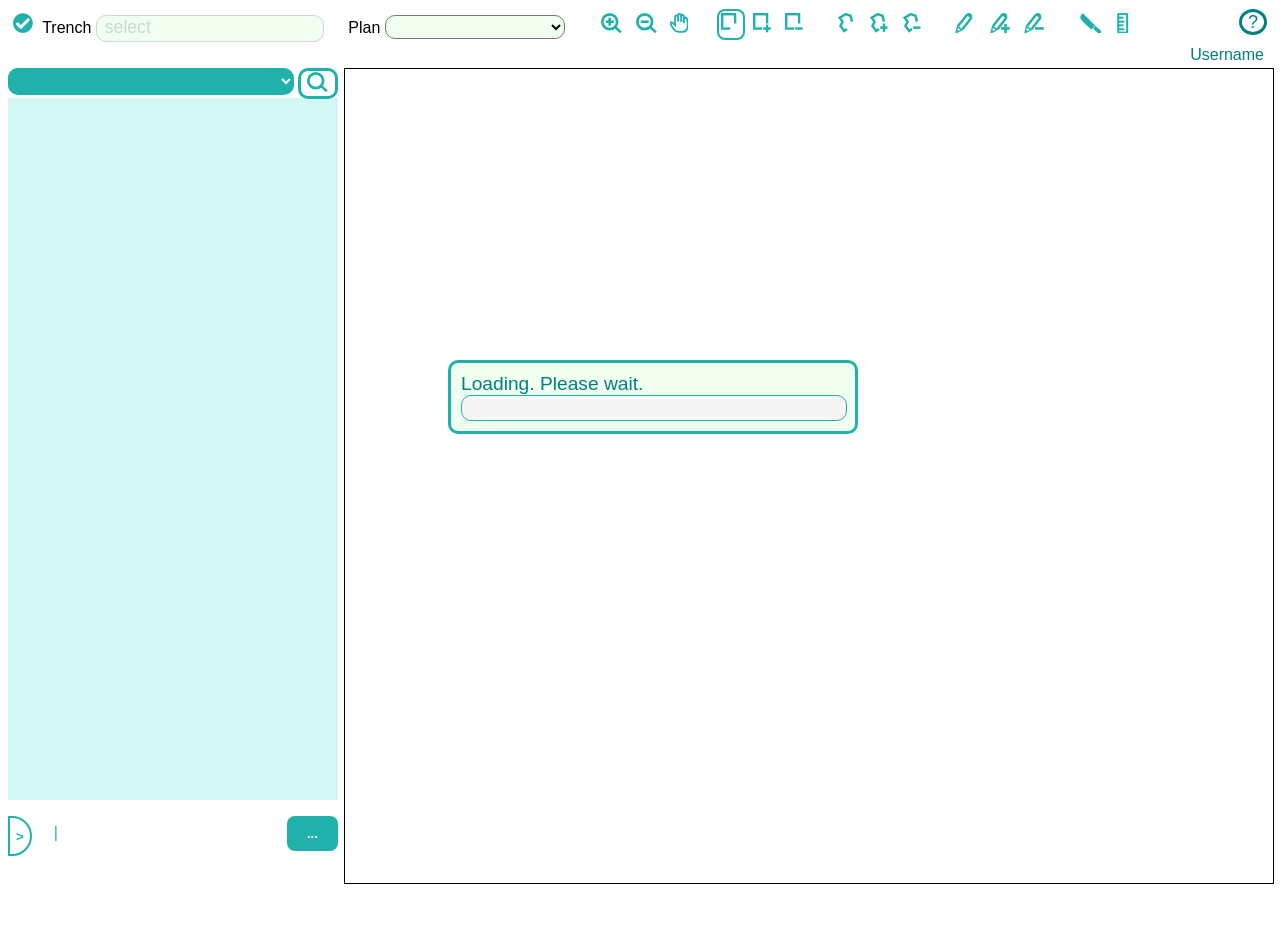
==== app_main.html @ a1c174cc "Add files via upload" ====
<!DOCTYPE html>
<html>
<head>
    <meta charset="utf-8">
    <title>WebDig</title>
	
	<link rel="icon" href="images/system/favicon11.png">
	<link rel="stylesheet" href="style1.css">

	<!-- jquery library for displaying floating window. API: https://api.jqueryui.com/dialog/ -->
	<link rel="stylesheet" href="libs/jquery/jquery-ui.css">
	<link rel="stylesheet" href="libs/jquery/style.css">
	<script src="libs/jquery/jquery-3.6.0.js"></script>
	<script src="libs/jquery/jquery-ui.js"></script>
	
	<!-- pako library for (de)compressing strings -->
	<script type="text/javascript" src="libs/compression/pako.js"></script> 	
	
	<!-- plotly library for plots -->
	<script type="text/javascript" src="libs/plotly/plotly-2.16.1.min.js"></script>    <!-- <script type="text/javascript" src="https://cdn.plot.ly/plotly-2.16.1.min.js"></script> or use local library <script type="text/javascript" src="libs/plotly/plotly-2.16.1.min.js"></script> -->

	<!-- Library for multiselect dropdown: https://github.com/admirhodzic/multiselect-dropdown -->
	<script src="libs/multiselect-dropdown/multiselect-dropdown.js"></script>
		
	<!-- WebDig source code -->
	<script type="text/javascript" src="utils.js"> </script>
	<script type="text/javascript" src="geometry.js"> </script>
	<script type="text/javascript" src="ReferenceLinks.js"> </script>
	<script type="text/javascript" src="history.js"> </script>
	<script type="text/javascript" src="data.js"> </script>
	<script type="text/javascript" src="cross_section.js" > </script>
	<script type="text/javascript" src="map.js"> </script>
	<script type="text/javascript" src="dialogs.js"> </script>
	<script type="text/javascript" src="app.js" > </script>
	
	<script>
		$( function() {
			$( "#sortable" ).sortable();
		} );
	</script>
</head>


<body>

<div id="MainProgressBarWindow">
			<label id="MainProgressBar_msg">Loading. Please wait.</label>
			<div id="MainProgressBar_bg"> <div id="MainProgressBar"> </div> </div>
		</div>
		
	<div id='masterContainer'>
		
	
		<div id="appHeader">
			<img id="new_data_button_img" onclick="new_data_button_clicked();" src="images/system/new_data_tick.png" title="Click on me to check if there is new data. I also check by myself periodically and become red when there is new data.">
			<label for="AvailableTrenchesCombo" id="Label_Trench">Trench</label> 
			<select multiple name="AvailableTrenchesCombo" id="AvailableTrenchesCombo" class="multiselect_dropdown" multiselect-search="true" multiselect-select-all="true" multiselect-max-items="1">
			</select>
		
			<label for="AvailablePlansCombo" id="Label_Plan">Plan</label>
			<select id="AvailablePlansCombo">
			</select>
			<button id="zoom_in_button"      class="canvasBtn" onclick="map.activate_ZoomIn();" title="Zoom In">    
				<svg  width="22px" height="20px">
				<circle style="fill:none;fill-rule:evenodd;stroke:#20b2aa;stroke-width:2.67808;stroke-miterlimit:4;stroke-dasharray:none" cx="8.7312508" cy="8.7312498" r="7.3922081" />
				<path style="fill:none;stroke:#20b2aa;stroke-width:2.64583;stroke-linecap:butt;stroke-linejoin:miter;stroke-miterlimit:4;stroke-dasharray:none;stroke-opacity:1" d="m 14.108177,14.095127 5.008545,4.534163 0.764443,0.692042" inkscape:path-effect="#path-effect2796" inkscape:original-d="m 14.108177,14.095127 5.008545,4.534163 0.764443,0.692042" sodipodi:nodetypes="ccc" />
				<path style="fill:none;stroke:#20b2aa;stroke-width:2.64852;stroke-linecap:butt;stroke-linejoin:miter;stroke-miterlimit:4;stroke-dasharray:none;stroke-opacity:1" d="M 4.7625,8.7312483 H 12.7" />
				<path style="fill:none;stroke:#20b2aa;stroke-width:2.64642;stroke-linecap:butt;stroke-linejoin:miter;stroke-miterlimit:4;stroke-dasharray:none;stroke-opacity:1" d="m 8.7315406,4.7646371 0.012812,7.9328209" />
				</svg>
			</button>
			<button id="zoom_out_button"     class="canvasBtn" onclick="map.activate_ZoomOut();" title="Zoom Out">
				<svg  width="22px" height="20px">
				<circle style="fill:none;fill-rule:evenodd;stroke:#20b2aa;stroke-width:2.67808;stroke-miterlimit:4;stroke-dasharray:none" cx="8.7312508" cy="8.7312498" r="7.3922081"/>
				<path style="fill:none;stroke:#20b2aa;stroke-width:2.64583;stroke-linecap:butt;stroke-linejoin:miter;stroke-miterlimit:4;stroke-dasharray:none;stroke-opacity:1" d="m 14.108177,14.095127 5.008545,4.534163 0.764443,0.692042" inkscape:path-effect="#path-effect2796" inkscape:original-d="m 14.108177,14.095127 5.008545,4.534163 0.764443,0.692042" sodipodi:nodetypes="ccc" />
				<path style="fill:none;stroke:#20b2aa;stroke-width:2.64852;stroke-linecap:butt;stroke-linejoin:miter;stroke-miterlimit:4;stroke-dasharray:none;stroke-opacity:1" d="M 4.7625,8.7312483 H 12.7" />
				</svg>
			</button>
			<button id="drag_button"         class="canvasBtn" onclick="map.activate_Drag();" title="Drag and Move. Double Click to reset map view.">
				<svg  width="18px" height="20px">
					<path style="fill:none;stroke:#20b2aa;stroke-width:1.8;stroke-linecap:butt;stroke-linejoin:miter;stroke-miterlimit:4;stroke-dasharray:none;stroke-opacity:1" d="m 10.558138,18.864352 c 0,0 5.126105,0.551886 6.572989,-2.966393 1.446887,-3.518278 -0.08268,-10.0719355 -0.08268,-10.0719355 0,0 -2.212641,-3.2074334 -2.687071,0 -0.353805,2.3919184 -0.537417,4.3806025 -0.537417,4.3806025 l 0.04134,-7.2435158 c 0,0 -1.694922,-2.65595549 -2.480373,-0.034493 -0.457379,1.5265174 -0.124022,6.139741 -0.124022,6.139741 l -0.248028,-7.415979 c 0,0 -2.1909955,-2.17305478 -2.7284104,-0.172465 -0.5374185,2.00059 -0.041345,7.1745292 -0.041345,7.1745292 L 7.747047,3.1700679 c 0,0 -1.8189409,-1.6556607 -2.4803742,0.034493 C 4.6052397,4.8947144 5.1013145,12.172723 5.1013145,12.172723 L 2.2075449,9.4477811 c 0,0 -1.69492241,-0.9313091 -1.57090361,1.1037739 0.12401881,2.035083 4.71271071,7.278009 4.71271071,7.278009 0,0 2.6457322,1.448703 5.208786,1.034788 z" sodipodi:nodetypes="cscsccsccsccsccscc" />
				</svg>
			</button>
			<button id="select_button"       class="canvasBtn" onclick="map.activate_Select();" title="Select (rectangular) or Click on an item on the map to learn more about it.">
				<svg width="20px" height="20px">
					<path style="fill:none;stroke:#20b2aa;stroke-width:2.425;stroke-linecap:butt;stroke-linejoin:miter;stroke-miterlimit:4;stroke-dasharray:none;stroke-opacity:1" d="M 1.2179515,0.68884771 V 14.701778"  />
					<path style="fill:none;stroke:#20b2aa;stroke-width:2.425;stroke-linecap:butt;stroke-linejoin:miter;stroke-miterlimit:4;stroke-dasharray:none;stroke-opacity:1" d="M 0,1.2125 H 14.936046" />
					<path style="fill:none;stroke:#20b2aa;stroke-width:2.37528;stroke-linecap:butt;stroke-linejoin:miter;stroke-miterlimit:4;stroke-dasharray:none;stroke-opacity:1" d="M 14.0795,0 V 10.500962" />
					<path style="fill:none;stroke:#20b2aa;stroke-width:2.425;stroke-linecap:butt;stroke-linejoin:miter;stroke-miterlimit:4;stroke-dasharray:none;stroke-opacity:1" d="M -3.6666667e-8,15.550591 H 9.1607749" />
				</svg>
			</button>
			<button id="selectplus_button"   class="canvasBtn" onclick="map.activate_SelectPlus();" title="Add to selection (rectangular). Shortcut:+">
				<svg width="20px" height="20px">
					<path style="fill:none;stroke:#20b2aa;stroke-width:2.425;stroke-linecap:butt;stroke-linejoin:miter;stroke-miterlimit:4;stroke-dasharray:none;stroke-opacity:1" d="M 1.2179515,0.68884771 V 14.701778" />
					<path style="fill:none;stroke:#20b2aa;stroke-width:2.425;stroke-linecap:butt;stroke-linejoin:miter;stroke-miterlimit:4;stroke-dasharray:none;stroke-opacity:1" d="M 0,1.2125 H 14.936046" />
					<path style="fill:none;stroke:#20b2aa;stroke-width:2.37528;stroke-linecap:butt;stroke-linejoin:miter;stroke-miterlimit:4;stroke-dasharray:none;stroke-opacity:1" d="M 14.0795,0 V 10.500962" />
					<path style="fill:none;stroke:#20b2aa;stroke-width:2.425;stroke-linecap:butt;stroke-linejoin:miter;stroke-miterlimit:4;stroke-dasharray:none;stroke-opacity:1" d="M -3.6666667e-8,15.550591 H 9.1607749" />
					<path style="fill:none;stroke:#20b2aa;stroke-width:2.425;stroke-linecap:butt;stroke-linejoin:miter;stroke-miterlimit:4;stroke-dasharray:none;stroke-opacity:1" d="m 14.079513,11.504032 v 7.784961" />
					<path style="fill:none;stroke:#20b2aa;stroke-width:2.425;stroke-linecap:butt;stroke-linejoin:miter;stroke-miterlimit:4;stroke-dasharray:none;stroke-opacity:1" d="m 10.227076,15.550591 h 7.526827"/>
				</svg>
			</button>
			<button id="selectminus_button"  class="canvasBtn" onclick="map.activate_SelectMinus();" title="Remove from selection (rectangular). Shortcut:-">  
				<svg width="20px" height="20px">
					<path style="fill:none;stroke:#20b2aa;stroke-width:2.425;stroke-linecap:butt;stroke-linejoin:miter;stroke-miterlimit:4;stroke-dasharray:none;stroke-opacity:1" d="M 1.2179515,0.68884771 V 14.701778"/>
					<path style="fill:none;stroke:#20b2aa;stroke-width:2.425;stroke-linecap:butt;stroke-linejoin:miter;stroke-miterlimit:4;stroke-dasharray:none;stroke-opacity:1" d="M 0,1.2125 H 14.936046"/>
					<path style="fill:none;stroke:#20b2aa;stroke-width:2.37528;stroke-linecap:butt;stroke-linejoin:miter;stroke-miterlimit:4;stroke-dasharray:none;stroke-opacity:1" d="M 14.0795,0 V 10.500962"/>
					<path style="fill:none;stroke:#20b2aa;stroke-width:2.425;stroke-linecap:butt;stroke-linejoin:miter;stroke-miterlimit:4;stroke-dasharray:none;stroke-opacity:1" d="M -3.6666667e-8,15.550591 H 9.1607749"/>
					<path style="fill:none;stroke:#20b2aa;stroke-width:2.425;stroke-linecap:butt;stroke-linejoin:miter;stroke-miterlimit:4;stroke-dasharray:none;stroke-opacity:1" d="m 10.227076,15.550591 h 7.526827"/>
				</svg>
			</button>
			<button id="polygon_button"      class="canvasBtn" onclick="map.activate_Polygon();" title="Select (polygon)">
				<svg width="20px" height="20px">
					<path style="fill:none;stroke:#20b2aa;stroke-width:2.464;stroke-linecap:butt;stroke-linejoin:miter;stroke-miterlimit:4;stroke-dasharray:none;stroke-opacity:1" d="M 14.001792,8.5886021 12.450794,2.7836039 7.7535869,1.1688491 1.6782504,4.7632735 4.5922039,8.9167427 2.4217163,12.918341 6.227493,17.920327 8.939391,15.871386" sodipodi:nodetypes="cccccccc" />
				</svg>
			</button>
			<button id="polygonplus_button"  class="canvasBtn" onclick="map.activate_PolygonPlus();" title="Add to selection (polygon). Shortcut:+">  
				<svg width="20px" height="20px">
					<path style="fill:none;stroke:#20b2aa;stroke-width:2.464;stroke-linecap:butt;stroke-linejoin:miter;stroke-miterlimit:4;stroke-dasharray:none;stroke-opacity:1" d="M 14.001792,8.5886021 12.450794,2.7836039 7.7535869,1.1688491 1.6782504,4.7632735 4.5922039,8.9167427 2.4217163,12.918341 6.227493,17.920327 8.939391,15.871386" sodipodi:nodetypes="cccccccc" />
					<path style="fill:none;stroke:#20b2aa;stroke-width:2.464;stroke-linecap:butt;stroke-linejoin:miter;stroke-miterlimit:4;stroke-dasharray:none;stroke-opacity:1" d="m 13.980251,10.515181 v 8.368991"/>
					<path style="fill:none;stroke:#20b2aa;stroke-width:2.464;stroke-linecap:butt;stroke-linejoin:miter;stroke-miterlimit:4;stroke-dasharray:none;stroke-opacity:1" d="m 10.188714,14.643882 h 7.274591"/>
				</svg>
			</button>
			<button id="polygonminus_button" class="canvasBtn" onclick="map.activate_PolygonMinus();" title="Remove from selection (polygon). Shortcut:-"> 
				<svg width="20px" height="20px">
					<path style="fill:none;stroke:#20b2aa;stroke-width:2.464;stroke-linecap:butt;stroke-linejoin:miter;stroke-miterlimit:4;stroke-dasharray:none;stroke-opacity:1" d="M 14.001792,8.5886021 12.450794,2.7836039 7.7535869,1.1688491 1.6782504,4.7632735 4.5922039,8.9167427 2.4217163,12.918341 6.227493,17.920327 8.939391,15.871386" sodipodi:nodetypes="cccccccc" />
					<path style="fill:none;stroke:#20b2aa;stroke-width:2.464;stroke-linecap:butt;stroke-linejoin:miter;stroke-miterlimit:4;stroke-dasharray:none;stroke-opacity:1" d="m 10.188714,14.643882 h 7.274591" />
				</svg>
			</button>
			
			<button id="pencil_button"       class="canvasBtn" onclick="map.activate_Pencil();" title="Select (pencil). Press up/down to change selection width">
				<svg width="22px" height="20px">
					<path style="fill:none;stroke:#20b2aa;stroke-width:2.419;stroke-linecap:butt;stroke-linejoin:miter;stroke-miterlimit:4;stroke-dasharray:none;stroke-opacity:1" d="M 12.053406,1.6600092 3.230402,12.793983" sodipodi:nodetypes="cc" />
					<path style="fill:none;stroke:#20b2aa;stroke-width:2.419;stroke-linecap:butt;stroke-linejoin:miter;stroke-miterlimit:4;stroke-dasharray:none;stroke-opacity:1" d="M 16.258731,5.0081509 7.3754898,16.150471" sodipodi:nodetypes="cc" />
					<path sodipodi:type="star" style="fill:none;stroke:#20b2aa;stroke-width:0.763099;stroke-miterlimit:4;stroke-dasharray:none" sodipodi:sides="3" sodipodi:cx="-1.5761106" sodipodi:cy="2.5421138" sodipodi:r1="1.96155" sodipodi:r2="0.980775" sodipodi:arg1="3.1415927" sodipodi:arg2="4.1887902" inkscape:flatsided="false" inkscape:rounded="0" inkscape:randomized="0" d="m -3.5376606,2.5421137 1.4711625,-0.849376 1.47116258,-0.849376 -8e-8,1.6987521 -8e-8,1.6987522 -1.47116242,-0.8493762 z" inkscape:transform-center-x="-0.45682877" transform="matrix(1.2900041,-1.6242276,1.2826244,1.0264287,2.3042743,11.478179)" inkscape:transform-center-y="-0.075322954" />
					<path sodipodi:type="star" style="fill:#20b2aa;stroke:#20b2aa;stroke-width:5.99225;stroke-miterlimit:4;stroke-dasharray:none" sodipodi:sides="3" sodipodi:cx="-1.5761106" sodipodi:cy="2.5421138" sodipodi:r1="1.96155" sodipodi:r2="0.980775" sodipodi:arg1="3.1415927" sodipodi:arg2="4.1887902" inkscape:flatsided="false" inkscape:rounded="0" inkscape:randomized="0" inkscape:transform-center-x="-0.056731394" transform="matrix(0.12056808,-0.15180571,0.13640198,0.10915659,2.2024778,17.539586)" d="m -3.5376606,2.5421137 1.4711625,-0.849376 1.47116258,-0.849376 -8e-8,1.6987521 -8e-8,1.6987522 -1.47116242,-0.8493762 z" inkscape:transform-center-y="-0.018271566" />
					<path style="fill:#20b2aa;stroke:#20b2aa;stroke-width:2.28398;stroke-linecap:butt;stroke-linejoin:miter;stroke-miterlimit:4;stroke-dasharray:none;stroke-opacity:1" d="m 11.645044,1.9039235 c 0,0 5.350332,-3.2244641 4.391838,3.6713104" />
				</svg>
			</button>
			<button id="pencilplus_button"   class="canvasBtn" onclick="map.activate_PencilPlus();" title="Add to selection (pencil). Press up/down to change selection width. Shortcut:+">
				<svg width="22px" height="20px">
					<path style="fill:none;stroke:#20b2aa;stroke-width:2.419;stroke-linecap:butt;stroke-linejoin:miter;stroke-miterlimit:4;stroke-dasharray:none;stroke-opacity:1" d="M 12.053406,1.6600092 3.230402,12.793983" sodipodi:nodetypes="cc" />
					<path style="fill:none;stroke:#20b2aa;stroke-width:2.419;stroke-linecap:butt;stroke-linejoin:miter;stroke-miterlimit:4;stroke-dasharray:none;stroke-opacity:1" d="M 16.258731,5.0081509 7.3754898,16.150471" sodipodi:nodetypes="cc" />
					<path sodipodi:type="star" style="fill:none;stroke:#20b2aa;stroke-width:0.763099;stroke-miterlimit:4;stroke-dasharray:none" sodipodi:sides="3" sodipodi:cx="-1.5761106" sodipodi:cy="2.5421138" sodipodi:r1="1.96155" sodipodi:r2="0.980775" sodipodi:arg1="3.1415927" sodipodi:arg2="4.1887902" inkscape:flatsided="false" inkscape:rounded="0" inkscape:randomized="0" d="m -3.5376606,2.5421137 1.4711625,-0.849376 1.47116258,-0.849376 -8e-8,1.6987521 -8e-8,1.6987522 -1.47116242,-0.8493762 z" inkscape:transform-center-x="-0.45682877" transform="matrix(1.2900041,-1.6242276,1.2826244,1.0264287,2.3042743,11.478179)" inkscape:transform-center-y="-0.075322954" />
					<path sodipodi:type="star" style="fill:#20b2aa;stroke:#20b2aa;stroke-width:5.99225;stroke-miterlimit:4;stroke-dasharray:none" sodipodi:sides="3" sodipodi:cx="-1.5761106" sodipodi:cy="2.5421138" sodipodi:r1="1.96155" sodipodi:r2="0.980775" sodipodi:arg1="3.1415927" sodipodi:arg2="4.1887902" inkscape:flatsided="false" inkscape:rounded="0" inkscape:randomized="0" inkscape:transform-center-x="-0.056731394" transform="matrix(0.12056808,-0.15180571,0.13640198,0.10915659,2.2024778,17.539586)" d="m -3.5376606,2.5421137 1.4711625,-0.849376 1.47116258,-0.849376 -8e-8,1.6987521 -8e-8,1.6987522 -1.47116242,-0.8493762 z" inkscape:transform-center-y="-0.018271566" />
					<path style="fill:#20b2aa;stroke:#20b2aa;stroke-width:2.28398;stroke-linecap:butt;stroke-linejoin:miter;stroke-miterlimit:4;stroke-dasharray:none;stroke-opacity:1" d="m 11.645044,1.9039235 c 0,0 5.350332,-3.2244641 4.391838,3.6713104" />
					<path style="fill:none;stroke:#20b2aa;stroke-width:2.557;stroke-linecap:butt;stroke-linejoin:miter;stroke-miterlimit:4;stroke-dasharray:none;stroke-opacity:1" d="m 15.540358,10.963211 v 9.105915" />
					<path style="fill:none;stroke:#20b2aa;stroke-width:2.557;stroke-linecap:butt;stroke-linejoin:miter;stroke-miterlimit:4;stroke-dasharray:none;stroke-opacity:1" d="m 10.996208,15.45546 h 8.718578" />
				</svg>
			</button>
			<button id="pencilminus_button"  class="canvasBtn" onclick="map.activate_PencilMinus();" title="Remove from selection (pencil). Press up/down to change selection width. Shortcut:-"> 
				<svg width="22px" height="20px">
					<path style="fill:none;stroke:#20b2aa;stroke-width:2.419;stroke-linecap:butt;stroke-linejoin:miter;stroke-miterlimit:4;stroke-dasharray:none;stroke-opacity:1" d="M 12.053406,1.6600092 3.230402,12.793983" sodipodi:nodetypes="cc" />
					<path style="fill:none;stroke:#20b2aa;stroke-width:2.419;stroke-linecap:butt;stroke-linejoin:miter;stroke-miterlimit:4;stroke-dasharray:none;stroke-opacity:1" d="M 16.258731,5.0081509 7.3754898,16.150471" sodipodi:nodetypes="cc" />
					<path sodipodi:type="star" style="fill:none;stroke:#20b2aa;stroke-width:0.763099;stroke-miterlimit:4;stroke-dasharray:none" sodipodi:sides="3" sodipodi:cx="-1.5761106" sodipodi:cy="2.5421138" sodipodi:r1="1.96155" sodipodi:r2="0.980775" sodipodi:arg1="3.1415927" sodipodi:arg2="4.1887902" inkscape:flatsided="false" inkscape:rounded="0" inkscape:randomized="0" d="m -3.5376606,2.5421137 1.4711625,-0.849376 1.47116258,-0.849376 -8e-8,1.6987521 -8e-8,1.6987522 -1.47116242,-0.8493762 z" inkscape:transform-center-x="-0.45682877" transform="matrix(1.2900041,-1.6242276,1.2826244,1.0264287,2.3042743,11.478179)" inkscape:transform-center-y="-0.075322954" />
					<path sodipodi:type="star" style="fill:#20b2aa;stroke:#20b2aa;stroke-width:5.99225;stroke-miterlimit:4;stroke-dasharray:none" sodipodi:sides="3" sodipodi:cx="-1.5761106" sodipodi:cy="2.5421138" sodipodi:r1="1.96155" sodipodi:r2="0.980775" sodipodi:arg1="3.1415927" sodipodi:arg2="4.1887902" inkscape:flatsided="false" inkscape:rounded="0" inkscape:randomized="0" inkscape:transform-center-x="-0.056731394" transform="matrix(0.12056808,-0.15180571,0.13640198,0.10915659,2.2024778,17.539586)" d="m -3.5376606,2.5421137 1.4711625,-0.849376 1.47116258,-0.849376 -8e-8,1.6987521 -8e-8,1.6987522 -1.47116242,-0.8493762 z" inkscape:transform-center-y="-0.018271566" />
					<path style="fill:#20b2aa;stroke:#20b2aa;stroke-width:2.28398;stroke-linecap:butt;stroke-linejoin:miter;stroke-miterlimit:4;stroke-dasharray:none;stroke-opacity:1" d="m 11.645044,1.9039235 c 0,0 5.350332,-3.2244641 4.391838,3.6713104"  />
					<path style="fill:none;stroke:#20b2aa;stroke-width:2.557;stroke-linecap:butt;stroke-linejoin:miter;stroke-miterlimit:4;stroke-dasharray:none;stroke-opacity:1" d="m 10.996208,15.45546 h 8.718578" />
				</svg>
			</button>
			<button id="crosssection_button"  class="canvasBtn" onclick="map.activate_CrossSection();" title="Draw a line on the map to display a Cross-Section of the selected items"> 
				<svg width="22px" height="20px">			
			        <path style="fill:none;stroke:#20b2aa;stroke-width:3.773;stroke-linecap:butt;stroke-linejoin:miter;stroke-miterlimit:4;stroke-dasharray:none;stroke-opacity:1" d="m 15.341233,14.431406 5.950528,5.147804 0.908216,0.7857" inkscape:path-effect="#path-effect2796" inkscape:original-d="m 15.341233,14.431406 5.950528,5.147804 0.908216,0.7857" sodipodi:nodetypes="ccc" />
					<path style="fill:#20b2aa;stroke:#20b2aa;stroke-width:1.043;stroke-linecap:butt;stroke-linejoin:miter;stroke-dasharray:none;stroke-opacity:1" d="M 15.671892,12.81028 3.8150837,1.0041042 c 0,0 -2.3980061,1.5654593 -2.031644,3.8158076 C 2.1498018,7.0702599 12.308023,15.843358 12.308023,15.843358 Z"/>
				</svg>
			</button>
			<button id="ruler_button"  class="canvasBtn" onclick="map.ToggleDisplayOfDistances();" title="Toggle displaying lengths of selected items on the map"> 
				<svg width="22px" height="20px">			
					<rect style="fill:#ffffff;stroke:#20b2aa;stroke-width:1.96323;stroke-dasharray:none" width="8.8887587" height="18.436768" x="5.2306204" y="1.161615" />
					<path style="fill:none;stroke:#20b2aa;stroke-width:2.002;stroke-linecap:butt;stroke-linejoin:miter;stroke-dasharray:none;stroke-opacity:1" d="M 5.4285069,4.6809976 H 10.585915" />
					<path style="fill:none;stroke:#20b2aa;stroke-width:2.002;stroke-linecap:butt;stroke-linejoin:miter;stroke-dasharray:none;stroke-opacity:1" d="M 5.4285069,8.6101624 H 11.428584" />
					<path style="fill:none;stroke:#20b2aa;stroke-width:2.002;stroke-linecap:butt;stroke-linejoin:miter;stroke-dasharray:none;stroke-opacity:1" d="M 5.4285069,12.339328 H 10.585915" />
					<path style="fill:none;stroke:#20b2aa;stroke-width:2.002;stroke-linecap:butt;stroke-linejoin:miter;stroke-dasharray:none;stroke-opacity:1" d="M 5.4285069,16.268493 H 11.428584" />
				</svg>
			</button>
			<button id="target_button"  class="canvasBtn" onclick="map.ActivateDefiningCoordinatesManually();" title="This tool allows to define the coordinates of an item manually by clicking on the map."> 
				<svg width="22px" height="20px">			
					<ellipse style="fill:none;stroke:#20b2aa;stroke-width:2;stroke-dasharray:none" cx="14.492949" cy="4.6823087e-07" rx="9.2543478" ry="9.2543468" transform="matrix(0.70783071,0.70638211,-0.70783071,0.70638211,0,0)" />
					<ellipse style="fill:#20b2aa;stroke:#20b2aa;stroke-width:0.237424;stroke-dasharray:none" cx="14.492966" cy="0.00620064" rx="1.4839221" ry="1.4839224" transform="matrix(0.70813283,0.70607925,-0.70813283,0.70607925,0,0)" />
					<path style="fill:none;stroke:#20b2aa;stroke-width:2;stroke-linecap:butt;stroke-linejoin:miter;stroke-dasharray:none;stroke-opacity:1" d="M 3.57231,3.517962 6.8869067,6.8992671" />
					<path style="fill:none;stroke:#20b2aa;stroke-width:2;stroke-linecap:butt;stroke-linejoin:miter;stroke-dasharray:none;stroke-opacity:1" d="m 13.588834,13.534486 3.314598,3.381306" />
					<path style="fill:none;stroke:#20b2aa;stroke-width:2;stroke-linecap:butt;stroke-linejoin:miter;stroke-dasharray:none;stroke-opacity:1" d="M 17.017876,3.5182942 13.613139,6.8429185" />
					<path style="fill:none;stroke:#20b2aa;stroke-width:2;stroke-linecap:butt;stroke-linejoin:miter;stroke-dasharray:none;stroke-opacity:1" d="M 7.0466169,13.489555 3.6418772,16.814179" />
				</svg>
			</button>
			
			
			<div id="help_menu">
				<!-- <button id="help_button"  onclick="toggle_user_menu();" title="Help - Tutorials">
					<svg  width="22px" height="22px">
						<text xml:space="preserve" style="font-style:normal;font-weight:normal;font-size:17.6389px;line-height:1.25;font-family:sans-serif;fill:#20b2aa;fill-opacity:1;stroke:none;stroke-width:0.264583" x="5.6254749" y="15.990811"><tspan sodipodi:role="line" style="font-style:normal;font-variant:normal;font-weight:normal;font-stretch:normal;font-size:17.6389px;font-family:'Franklin Gothic Demi';-inkscape-font-specification:'Franklin Gothic Demi';fill:#008080;fill-opacity:1;stroke-width:0.264583" x="5.6254749" y="15.990811">?</tspan></text>
						<circle style="fill:#20b2aa;fill-opacity:0;stroke:#008080;stroke-width:2.62074;stroke-dasharray:none;stroke-opacity:1" cx="10" cy="10.000002" r="8.6896324" />
					</svg>
				</button> -->
				<a href="javascript:void(0);" id="help_questionmark" class="drop_downs" onclick="toggle_help_menu();" title="Help - Tutorials"> ? </a>
				<div id="help_dropdown" class="help-dropdown-content dropdown-content">
					<a href="javascript:void(0);" onclick="Dialog.Display_HowToOverview_Dialog();">Overview</a>
					<a href="javascript:void(0);" onclick="Dialog.Display_HowToSearch_Dialog();">How to search for an item</a>
					<a href="javascript:void(0);" onclick="Dialog.Display_HowToSort_Dialog();">How to sort the items in the list</a>
					<a href="javascript:void(0);" onclick="Dialog.Display_HowToItemInfo_Dialog();">How to view and edit item information</a>
					<a href="javascript:void(0);" onclick="Dialog.Display_HowToSelect_Dialog();">How to select items</a>
					<a href="javascript:void(0);" onclick="Dialog.Display_HowToNavigateMap_Dialog();">How to zoom and move the map</a>
					<a href="javascript:void(0);" onclick="Dialog.Display_HowToCrossSections_Dialog();">How to view Cross Sections</a>
					<a href="javascript:void(0);" onclick="Dialog.Display_HowToChangePassword_Dialog();">How to change password</a>
					<a href="javascript:void(0);" onclick="Dialog.Display_Permissions_Dialog();">Permissions</a>
					<a href="javascript:void(0);" onclick="window.open('Docs/UserManual.pdf');">User Manual</a>
					<a href="javascript:void(0);" onclick="Dialog.DisplayAboutDialog();">About</a>
				</div>
			</div>


			
			<div id="user_info">
				<a href="javascript:void(0);" id="user_info_name" class="drop_downs" onclick="toggle_user_menu();"> Username </a>
				<div id="userinfo_dropdown" class="user-dropdown-content dropdown-content">
					<a id="usermenu_settings"     href="javascript:void(0);" onclick="Dialog.DisplaySettingsDialog();">Settings</a>
					<a id="usermenu_adduser"      href="javascript:void(0);" onclick="AddUser();">Add User</a>
					<a id="usermenu_userrights"   href="javascript:void(0);" onclick="Change_User_Rights();">Change User Rights</a>
					<a id="usermenu_importdata"   href="javascript:void(0);" onclick="Import_iDig_Data();">Import iDig data</a>
					<a id="usermenu_importimages" href="javascript:void(0);" onclick="Import_iDig_Images();">Import iDig images</a>
					<a id="usermenu_logout"       href="javascript:void(0);" onclick="UserLogout();">Logout</a>
				</div>
			</div>
			
		</div>
		
		<div id="ItemControls">
		
			<div id="ItemControls_LeftColumn">
				<select multiple name="itemCategoriesPanel" id="itemCategoriesPanel">
					<option class="combo_all" value="All">All</option>
				</select>			
			</div>
		
			<div id="ItemControls_RightColumn">
			
				<div id="itemsSearch" class="select-editable">
					<select id="itemCategoriesCombo" onchange="this.nextElementSibling.value=this.value">
						<option value=""></option>
						<option class="combo_all" value="All">All</option>
					</select>
					<input id="itemsSearchText" type="text" name="format" value=""/>
					
					<button id="item_search_button"  title="Click for Simple Search, Ctrl+click for Advanced Search">
						<svg  width="22px" height="20px">
						<circle style="fill:none;fill-rule:evenodd;stroke:#20b2aa;stroke-width:2.67808;stroke-miterlimit:4;stroke-dasharray:none" cx="8.7312508" cy="8.7312498" r="7.3922081" />
						<path style="fill:none;stroke:#20b2aa;stroke-width:2.64583;stroke-linecap:butt;stroke-linejoin:miter;stroke-miterlimit:4;stroke-dasharray:none;stroke-opacity:1" d="m 14.108177,14.095127 5.008545,4.534163 0.764443,0.692042" inkscape:path-effect="#path-effect2796" inkscape:original-d="m 14.108177,14.095127 5.008545,4.534163 0.764443,0.692042" sodipodi:nodetypes="ccc" />
						</svg>
					</button>

				</div>			

				<div id='itemsList'>
					<nav><ul id='itemsList_ul'>
					</ul></nav>
				</div>
					
				<div id="LowerLeftBar">
					<button id="ToggleCategoriesPanelButton" class="HalfCircleButton" title="Show/Hide Categories panel. Multiple categories can be selected with Ctrl+click in panel">&gt;</button>
					<div id="InfoBar" title="Click here to reset the Search results and deselect all items.">
						|
					</div>
					<div class="dropup">	
						<button class="dropbtn"><b>...</b></button>
						<div id="threedotsmenu-dropup-content" class="dropup-content">
						<a href="javascript:void(0);" id="dropup_advancedsearch"	onclick="Dialog.ShowAdvancedSearchDialog();">										<b>Advanced Search</b></a>
						<a href="javascript:void(0);" id="dropup_sort" 				onclick="Dialog.showSortItemsDialog();">											<b>Sort items</b></a>
						<a href="javascript:void(0);" id="dropup_addnew" 			onclick="AddNewItem();"								class='visible-to-users-only'>	<b>Add new item</b></a>
						<a href="javascript:void(0);" id="dropup_del" 				onclick="DeleteSelectedItem();"						class='visible-to-users-only'>	<b>Delete selected item</b></a>
						<a href="javascript:void(0);" id="dropup_selectall" 		onclick="SelectAllItemsInList();"			style='border-top: 3px dotted teal;'>	<b>Add all listed items to selection</b></a>
						<a href="javascript:void(0);" id="dropup_selectall" 		onclick="DeselectAllItemsInList();">												<b>Remove all listed items from selection</b></a>
						<a href="javascript:void(0);" id="dropup_selectall" 		onclick="PopulateItemsList_withOnlySelectedItems();" 	style='border-bottom: 3px dotted teal;'>	<b>Show only selected items in the List</b></a>
						<a href="javascript:void(0);" id="dropup_displaylisted" 	onclick="DisplayAllListedItems();">													<b>Display all listed items on map</b></a>
						<a href="javascript:void(0);" id="dropup_displayselected" 	onclick="DisplayOnlySelectedItems();" 	style='border-bottom: 3px dotted teal;'>	<b>Display only selected items on map &#10004;</b></a>
						<a href="javascript:void(0);" id="dropup_references"		onclick="Dialog.ShowReferenceLinksDialog();"		class='visible-to-users-only'>	<b>Reference Links</b></a>
						<a href="javascript:void(0);" id="dropup_export" 			onclick="Dialog.ShowExportPreferencesDialog()"		class='visible-to-users-only'>	<b>Export data of selected items</b></a>
						<a href="javascript:void(0);" id="dropup_trackchanges" 		onclick="getDataChanges_and_DisplayThem();"    		class='visible-to-admin-only'>	<b>Track Changes</b></a>
						<a href="javascript:void(0);" id="dropup_mapcapture"	 	onclick="CaptureMap();"								class='visible-to-admin-only'>  <b>Map Capture</b></a>
						</div>
					</div>
				</div>
			</div>
			
		</div>
		
		
		<div id="canvas_wrapper">
			<!-- ---------------------------- -->
			<canvas id="canvas" tabindex='1'>  </canvas>
			<!-- ---------------------------- -->
		</div>
		
	</div>
	
		
		


	
	<div id="MessageDialog" title="">
		<div id="MessageDialogContent"> </div>
	</div>
	
	<div id="ItemRelationsDialog" title="">
		<div id="ItemRelationsDialogContent"> </div>
	</div>
	
	<div id="SettingsDialog" title="">
		<div id="SettingsDialogContent"> </div>
	</div>

	<div id="itemInfoDialog" title="Item Info dialog">
	</div>
	
	<div id="AdvancedSearchDialog" title="Advanced Search Dialog">
		<div id="AdvancedSearchContent"> </div>
		<div id="AdvancedSearchInstructions"> </div>
	</div>

	<div id="SortItemsDialog" title="Sort Items Dialog">
		<ul id="sortable">
		</ul>
		<div id="SortItemsDialog"> </div>
		<div id="SortItemsInstructions"> </div>
	</div>

	<div id="ReferenceLinksDialog" title="Reference Links Dialog">
		<ul id="reference_links_div">
		</ul>
	</div>
	
	<div id="CrossSectionDialog" title="Cross Section Dialog">
		<div id="CrossSection_Controls">   </div>
		<div id="CrossSection_TwoD">   </div>
		<hr>
		<div id="CrossSection_ThreeD" style="visibility:none"> </div>
	</div>
	


</body>
</html>
---- style1.css ----
/******************************** Layout  ************************************/
body {
	height: 100vh;
	min-height:100vh;
	max-height:100vh;
	overflow: hidden;	
	font-family: "Calibri", "Arial";
}

#masterContainer {
	display: grid;
	/*grid-template-columns: 22% auto;*/
	grid-template-columns: min-content 1fr;
	gap: 4px;
}

#canvas_wrapper {
	grid-row: 2 / span 3;
	grid-column: 2;
}


#MainProgressBarWindow {
	position: absolute;
	margin: auto;
	top: 40%;
	left: 35%;
	width: 30%;
	color: teal;
	padding: 10px;
	font-size: 120%;
	border-radius: 10px;
	border:3px solid lightseagreen;
	background-color: honeydew;
	z-index: 10;
}
#MainProgressBar_bg {
	width: 100%;
	height: 24px;
	border-radius: 10px;
	border:1px solid lightseagreen;
	background-color: whitesmoke;
}
#MainProgressBar {
	width: 0%;
	height: 24px;
	border-radius: 10px;
	background-color: lightseagreen;
}

/*
body {
position: absolute;
top: 0;
left: 0;
bottom: 0;
right: 0;
overflow-y: hidden;
overflow-x: hidden;
}
html {
overflow-y: hidden;
background-color: transparent;
}
*/

/********************************* App Header ************************************/

#appHeader {
	grid-row: 1;
	grid-column: 1 / span 2;
	text-align: left;
	width: 100%;
	height: 100%;
	padding-top: 0px;
	margin-bottom: 0px;
	/*min-height: 28px;*/
	/*max-height: 28px;*/
}
/*#appHeaderRight {
	grid-row: 1;
	grid-column: 2;
	text-align: left;
	margin-left: 12px;
	width:100%;
	height:100%;
	min-height:32px;
	max-height:32px;
}*/
#new_data_button_img {
	cursor: pointer;
	margin-left: 5px;
	margin-right: 5px;
}
#AvailableTrenchesCombo {
	border-radius: 10px;
	padding-top: 0px;
	padding-bottom: 0px;
	padding-left: 1px;
	padding-right: 1px;
	background: honeydew;
	min-width: 280px;
	max-width: 280x;
	width: 400px;
}
#Label_Plan {
	margin-left: 20px;
}
#AvailablePlansCombo {
	border-radius: 10px;
	padding-top: 0px;
	padding-bottom: 0px;
	padding-left: 8px;
	padding-right: 8px;
	font-size: 110%;
	background: honeydew;	
	min-width:180px;
	max-width:180px;
	margin-right: 28px;
}

#help_menu {
  position: relative;
  float:right;
  padding-top: 4px;
  padding-bottom: 4px;
  padding-left: 5px;
  padding-right: 5px;
  margin-left: 10px;
  border: none;
}
#help_questionmark {
	position: relative;
	border:3px solid teal;
	border-radius: 50%;
	padding-left: 6px;
	padding-right: 6px;
	color: teal;
	text-decoration:none;
	font: 18px "Franklin Gothic Demi", "Bauhaus 93", "Arial"
}
#help_questionmark a:link, #help_questionmark a:visited, #help_questionmark a:hover { color: teal; text-decoration:none; }
#help_questionmark a:active { color: lightseagreen; text-decoration:none; }
.help-dropdown-content {
  display: none;
  position: absolute;
  background-color: honeydew;
  box-shadow: 0px 20px 20px 0px rgba(100,100,100,0.3);
  left: -280px;
  min-width:302px;
  z-index: 1;
  margin-top: 6px;
  font-family: "Calibri", "Arial";
}
.help-dropdown-content a {
  color: teal;
  padding: 12px 16px;
  text-decoration: none;
  display: block;
}
.help-dropdown-content a:hover {background-color:gainsboro;}
.show {display:block;}


#user_info {
	display: flex;
	flex-direction: row;
	float:right;
	margin-right: 8px;
	margin-top: 4px;
}
#user_info_name{
	color: teal;
	font-family:  "Cooper", "Calibri", "Arial";
	min-width: 100px;
	text-align:right;
}
#user_info a:link, #user_info a:visited, #user_info a:hover { color: teal; text-decoration:none; }
#user_info a:active { color: lightseagreen; text-decoration:none; }
.dropdowns {
  position: relative;
  display: inline-block;
}
.user-dropdown-content {
  display: none;
  position: absolute;
  background-color: honeydew;
  box-shadow: 0px 20px 20px 0px rgba(100,100,100,0.3);
  min-width:102px;
  z-index: 1;
  margin-top: 24px;
  font-family: "Calibri", "Arial";
}
.user-dropdown-content a {
  color: teal;
  padding: 12px 16px;
  text-decoration: none;
  display: block;
}
.user-dropdown-content a:hover {background-color:gainsboro;}
.show {display:block;}

/********************************* categories combo ************************************/

/*.select-editable {position:relative; background-color:white; border:solid grey 1px;  width:120px; height:18px;}
.select-editable select {position:absolute; top:0px; left:0px; font-size:14px; border:none; width:120px; margin:0;}
.select-editable input {position:absolute; top:0px; left:0px; width:100px; padding:1px; font-size:12px; border:none;}
*/

.select-editable {position:relative; background-color:white; border:solid grey 1px;  width:100%; height:18px; margin:0;}
.select-editable select {position:absolute; top:0px; left:0px; font-size:125%; border:none; width:100%; margin:0;}
.select-editable input {position:absolute; top:0px; left:0px; width:90%; font-size:125%; border:none;}
.select-editable select:focus, .select-editable input:focus {outline:none;}
.select-editable option { padding-left:30px; }


#itemsSearch {
	width: 100%;
	grid-row: 2;
	grid-column: 1;
	border: none;
	margin-bottom: 4px;
}

#itemCategoriesCombo {
	border-radius: 10px;
	padding-top: 2px;
	padding-bottom: 2px;
	padding-left: 12px;
	padding-right: 12px;
	font-size: 120%;
	color: white;
	background: lightseagreen;
	width:286px;
}
.combo_all { font-weight: bold; font-size: 120%; }
.combo_type { font-weight: bold; padding-left: 10px; font-size: 105%; }
.combo_subtype { padding-left: 100px; margin-left: 100px; font-size:95%}

#ItemControls_LeftColumn {
	border-radius: 10px;
	padding-top: 2px;
	padding-bottom: 2px;
	background: lightseagreen;
	width: 170px;
	height: 100%;
	display: none;
}
#itemCategoriesPanel {
	border-radius: 10px;
	border: none;
	padding-top: 2px;
	padding-bottom: 2px;
	padding-left: 4px;
	padding-right: 4px;
	font-size: 110%;
	background: lightseagreen;
	color: white;
	width: 170px;
}


#item_search_button{
	margin-left: 290px;
	cursor:pointer;
	background: transparent;
	border:3px solid lightseagreen;
	border-radius: 10px;
}

#itemsSearchText {
	width:220px;
	border-radius: 10px;
	padding-top: 2px;
	padding-bottom: 2px;
	padding-left: 12px;
	padding-right: 12px;
	font-size: 120%;
	color: white;
	background: lightseagreen;	
}


/********************************* Left Column ************************************/
#itemsList {
	grid-row: 3;
	grid-column: 1;
}
#LowerLeftBar {
	grid-row: 4;
	grid-column: 1;
	width: 100%;
	color: lightseagreen;
	display: flex;
}

#InfoBar {
	width:100%;
	padding-left: 6px;
	padding-right: 6px;
	padding-top: 8px;
	padding-bottom: 8px;
	color: lightseagreen;
	margin-right: 16px;
}
#InfoBar:hover {
	cursor: pointer;
	background-color: honeydew;
}

.dropbtn {
  background-color: lightseagreen;
  color: white;
  padding-left: 20px;
  padding-right: 20px;
  padding-top: 10px;
  padding-bottom: 10px;
  border: none;
  border-radius: 8px;
}
.dropup {
  position: relative;
  display: inline-block;
}
.dropup-content {
  display: none;
  position: absolute;
  background-color: lightseagreen;
  min-width: 360px;
  bottom: 55px;
  z-index: 1;
  border: 3px solid teal;
  border-radius: 8px;
}
.dropup-content a {
  color: white;
  padding: 8px 16px;
  text-decoration: none;
  display: block;
}
.dropup-content a:hover {background-color: teal}
.dropup:hover .dropup-content {
  display: block;
}
.dropup:hover .dropbtn {
  background-color: teal;
}
.exportFormatBtn {
  background-color: teal;
  color: white;
  width: 100%;
  height: 40px;
  padding-top: 4px;
  padding-bottom: 4px;
  padding-left: 4px;
  padding-right: 4px;
  margin-top: 1px;
  margin-bottom: 1px;
  border: 2px solid teal;
  border-radius: 8px;
  cursor:pointer;
}
.exportFormatBtn:hover {
  border: 2px solid white;
}

/********************************* Items List ************************************/
.listitemcontainer {
	display: grid;
	grid-template-columns: 22% auto;
	grid-template-rows: auto 25%;
	max-width: 320px; 
}
.listitemleft {
	grid-row: 1 / span 2;
	grid-column: 1;
	text-align: center;
	padding-top: 5px;
	padding-bottom: 5px;
	margin:3px;
}
.listitemright {
	grid-row: 2;
	grid-column: 2;
	text-align: left;
	margin-left:6px;
	padding-top: 6px;
	padding-bottom: 6px;
}
.listindex {
	visibility: hidden;
	width:0px;
	height:0px;
}

#itemsList ul{
	background: #d2f7f4;
	color:black;
	margin-top:12px;
	padding:0;
}
#itemsList li{
	border:2px solid black;
	padding:0;
}
#itemsList li:last-child{
	/*border-bottom:none;*/
}
#itemsList li:hover{
	background:deepskyblue;
	color:black;
}

#itemsList nav ul{height:78vh;}
#itemsList nav ul{overflow-y:scroll;}

/********************************** Menu ***************************************/

.dropup {
	font-family: "Calibri", "Arial";
	font-size: 120%;
}



/********************************** Canvas ***************************************/

#canvas_wrapper {
    margin: 0;
	text-align: center;
	/*overflow: scroll; display:block;*/
}
		
#canvas {
    border: 1px solid black;
	margin: 0;
	width:  100%;
	height: 100%;
	/*image-rendering: pixelated;*/
}


#crosssection_canvas {
	width:  100%;
	height: 100%;
	margin: 0;
}

#canvas_buttons {
	text-align: right;
	margin: 0;
	padding: 0;
}
.canvasBtn {
  background-color: white;
  padding-top: 4px;
  padding-bottom: 4px;
  padding-left: 4px;
  padding-right: 4px;
  margin-top: 1px;
  margin-bottom: 1px;
  border: none;
  border-radius: 8px;
}
.canvasBtn:hover { box-shadow: 0px 0px 0px 2px  lightseagreen inset; }
.canvasBtn:active { box-shadow: 0px 0px 0px 2px  lightseagreen inset; background-color: teal; }


#drag_button, #selectminus_button, #polygonminus_button, #pencilminus_button {
	margin-right:20px;
}

/******************************** sort items dialog ***********************************/
#SortItemsDialog {
	display: grid;
	grid-template-columns: 80% auto;
	gap: 6px;
}

#SortItemsDialog ul{
	width: 100%;
	color:black;
	margin-top:6px;
	padding:0;
}
#SortItemsDialog li {
	background: khaki;
	cursor: grab;
}

#sortable { list-style-type: none; margin: 0; padding: 0; width: 60%; }
#sortable li { margin: 0 3px 3px 3px; padding: 0.4em; padding-left: 1.5em; font-size: 1.3em; height: 18px; }
#sortable li span { position: absolute; margin-left: -1.3em; }

/******************************** Cross Sections dialog ***********************************/

#CrossSection_Controls { margin:2px; padding-top:6px; padding-bottom:6px; }
/*#CrossSection_TwoD   { border: 2px solid crimson; margin:2px; }
#CrossSection_ThreeD { border: 2px solid crimson; margin:2px; }*/
/******************************** Advanced Search dialog ***********************************/
#AdvancedSearchContent {
	display: grid;
	grid-template-columns: 25% auto;
	gap: 6px;
}
.AdvancedSearch_Text {
	width: 100%;
	border: 1px solid black;
	border-radius: 8px;
	padding: 5px;
}
#AdvancedSearchInstructions {
	color:teal;
}
/******************************** item info dialog ***********************************/
#itemInfoDialog {
	display: grid;
	grid-template-columns: 28% auto;
	gap: 6px;
}
#add_new_image_button {
	font-size: 32px;
	padding-left:14px;
	padding-right:14px;
	border-radius: 8px;
	color:teal;
}

.dialog_images_row{
	margin-bottom: 8px;
	display: flex;
	flex-direction: row;
}
.dialog_item_image{
	margin-right: 8px;
}
.dialog_input_box {
	width: 100%;
}
.dialog_itemfield {
	width: 100%;
	border: 1px solid black;
	border-radius: 8px;
	padding: 5px;
	min-height:18px;
	max-height:20px;
	overflow-y:auto;
}
.dialog_itemfield a:link,.dialog_itemfield a:visited, .dialog_itemfield a:hover { color: royalblue; }
.dialog_itemfield_editable {
	background: pink;
	border: none;
	border-radius: 8px;
	width: 99%;
}

.parentData_inDialog a:link,.parentData_inDialog a:visited, .parentData_inDialog a:hover, .parentData_inDialog { color: SaddleBrown; }
.parentData_inDialog a:active { color: firebrick; }

.LicenseInfo {
	color: RebeccaPurple;
}

.CitationLink_inDialog a:link,.CitationLink_inDialog a:visited, .CitationLink_inDialog a:hover, .CitationLink_inDialog, .CitationLink_inDialog a:active { color: mediumvioletred; }
.CitationLink_field { min-height:38px; }

.ItemArea_inDialog { color: green; }

.dialogPrevBtn:hover  { background-color: silver; }
.dialogPrevBtn:focus  { background-color: transparent;}
.dialogPrevBtn:active { background-color: lightseagreen;}
.dialogPrevBtn {
	background-color:transparent;
	border-radius: 8px;
	border: 2px solid teal;
	color: teal;
	margin-top: 2px;
	float: left;
}
.dialogNextBtn:hover  { background-color: silver; }
.dialogNextBtn:focus  { background-color: transparent;}
.dialogNextBtn:active { background-color: lightseagreen;}
.dialogNextBtn {
	background-color:transparent;
	border-radius: 8px;
	border: 2px solid teal;
	color: teal;
	margin-top: 2px;
	float: left;
}
.dialogSaveBtn:hover,  .dialogCloseBtn:hover  { background-color: silver; }
.dialogSaveBtn:focus,  .dialogCloseBtn:focus  { background-color: transparent;}
.dialogSaveBtn:active, .dialogCloseBtn:active { background-color: lightseagreen;}
.dialogSaveBtn, .dialogCloseBtn {
	background-color:transparent;
	border-radius: 8px;
	border: 2px solid teal;
	color: teal;
	margin-top: 2px;
	float: right;
}
.dialogCloseBtn {
	float: left;
}
.ui-dialog-buttonset {
	width:100%;
	padding: 0px;
	margin: 0px;
}
.ui-dialog .ui-dialog-buttonpane {
	border-top: 2px solid teal;
    margin: 0px;
    padding: 0px;
}

#ItemInfoDialog_ActionButtons_Label {
	margin-top: 40px;
	color: green;
}
#ItemInfoDialog_ActionButtons {
	width: 100%;
	margin-top: 20px;
	margin-bottom: 16px;
	border: 0px solid green;
	border-radius: 8px;
	padding: 5px;
}
.action_btn {
	width: 32px;
	height: 32px;
	padding: 4px;
	margin-right: 12px;
	border: 3px solid green;
	border-radius: 50%;
}
.action_btn:hover  { opacity: 0.5; }
.action_btn:active { border-color: lightseagreen; }

/* should be implemented usibg the above classes, but they seem not to be recognised */
#searchdialogSaveBtn, #searchdialogCloseBtn, #sortdialogSaveBtn, #sortdialogCloseBtn, #reflinksdialogSaveBtn, #reflinksdialogCloseBtn, #iteminfodialogPrevBtn, #iteminfodialogNextBtn, #iteminfodialogSaveBtn {
	background-color:transparent;
	border-radius: 8px;
	border: 2px solid teal;
	color: teal;
	margin-top: 2px;
}
#iteminfodialogUpBtn { margin-left: 26px; }
#iteminfodialogUpBtn, #iteminfodialogDownBtn {
	background-color:transparent;
	border-radius: 8px;
	border: 2px solid teal;
	color: teal;
	margin-top: 2px;
}

#searchdialogSaveBtn:hover, #searchdialogCloseBtn:hover, #sortdialogSaveBtn:hover, #sortdialogCloseBtn:hover, #reflinksdialogSaveBtn:hover, #reflinksdialogCloseBtn:hover, #iteminfodialogPrevBtn:hover, #iteminfodialogNextBtn:hover, #iteminfodialogUpBtn:hover, #iteminfodialogDownBtn:hover,#iteminfodialogSaveBtn:hover { background-color: silver; }
#searchdialogSaveBtn:focus, #searchdialogCloseBtn:focus, #sortdialogSaveBtn:focus, #sortdialogCloseBtn:focus, #reflinksdialogSaveBtn:focus, #reflinksdialogCloseBtn:focus, #iteminfodialogPrevBtn:focus, #iteminfodialogNextBtn:focus, #iteminfodialogUpBtn:focus, #iteminfodialogDownBtn:focus, #iteminfodialogSaveBtn:focus { background-color: transparent; }
#searchdialogSaveBtn:active, #searchdialogCloseBtn:active, #sortdialogSaveBtn:active, #sortdialogCloseBtn:active, #reflinksdialogSaveBtn:active, #reflinksdialogCloseBtn:active, #iteminfodialogPrevBtn:active, #iteminfodialogUpBtn:active, #iteminfodialogDownBtn:active, #iteminfodialogNextBtn:active, #iteminfodialogSaveBtn:active { background-color: lightseagreen; }

#ReferenceLinksTable {
	width:100%;
	table-layout: fixed;
	border-collapse: collapse;
	border: 2px solid teal;
}
#ReferenceLinksTable td, #ReferenceLinksTable th	{
	border: 1px solid #ddd;
	padding: 5px;
	word-wrap:break-word;
	border-collapse: collapse;
	height: 22px;
}
#ReferenceLinksTable th {
  padding-top: 8px;
  padding-bottom: 8px;
  text-align: center;
  background-color: DarkTurquoise;
  color: white;
}
#ReferenceLinksTable tr:nth-child(even){background-color: #f2f2f2;}
#ReferenceLinksTable tr:hover {background-color: #ddd;}
#add_row_to_table_button {
	margin-top:40px;
	background-color: DarkTurquoise;
	color: White;
	padding: 6px;
	font-weight: bold;
}







/******************************** various dialogs ***********************************/
#SettingsDialogContent {
	display: grid;
	grid-template-columns: 28% auto;
	gap: 6px;
}


.CrossSectionControls_combo {
	border: 2px solid crimson; border-radius: 10px;
	padding-top: 3px; padding-bottom: 3px; padding-left: 8px; padding-right: 8px;
	margin-right: 18px;
	font-size: 110%; background: lightsalmon;
}



.relations-grid-container {
	display: grid;
	grid-template-columns: auto 10%;
	padding: 16px;
}
.relation-description {
	border-radius: 10px;
	border:2px solid lightseagreen;
	padding-left: 10px;
	padding-right: 10px;
}
.relation-parent, .relation-description, .relation-child, #relation-type-combo, #NEW_RelatedIdentifier {
	display: inline-block;
	margin-right: 20px;
}
.relation-parent {
	font-weight: bold;
}
.relation-remove-btn {
	cursor: pointer;
	background: white;
	color: lightseagreen;
	border: 3px solid lightseagreen;
	border-radius: 10px;
}
.relation-add-btn {
	cursor: pointer;
	background: white;
	color: lightseagreen;
	border: 3px solid lightseagreen;
	border-radius: 10px;
}
.relation-remove-btn:hover{
	color: teal;
	border: 3px solid teal;
}
.relation-add-btn:hover {
	color: teal;
	border: 3px solid teal;
}
hr.relation-hr {
	border: 1px solid lightseagreen;
}
#relation-type-combo {
	border-radius: 10px;
	border: 3px solid teal;
	color: teal;
	background: white;
	min-width: 120x;
	max-width: 120x;
	width: 120px;	
}
#NEW_RelatedIdentifier {
	border-radius: 10px;
	border: 3px solid teal;
	color: teal;
	background: white;
	min-width: 160x;
	max-width: 160x;
	width: 160px;
}

.HalfCircleButton {
	width: 28px;
    height: 40px; /* as the half of the width */
    background-color: white;
	color: lightseagreen;
    border-top-right-radius: 50px;  /* 100px of height + 10px of border */
    border-bottom-right-radius: 50px; /* 100px of height + 10px of border */
	border: 2px solid lightseagreen;
	margin-right: 16px;
	font-weight: bold;
}
.HalfCircleButton:hover {
	color: teal;
	border: 2px solid teal;
}


#ItemControls {
	display: grid;
	grid-template-columns: auto auto;
	gap: 2px;
}
#ItemControls_RightColumn {
	/*width: 350px; */
}
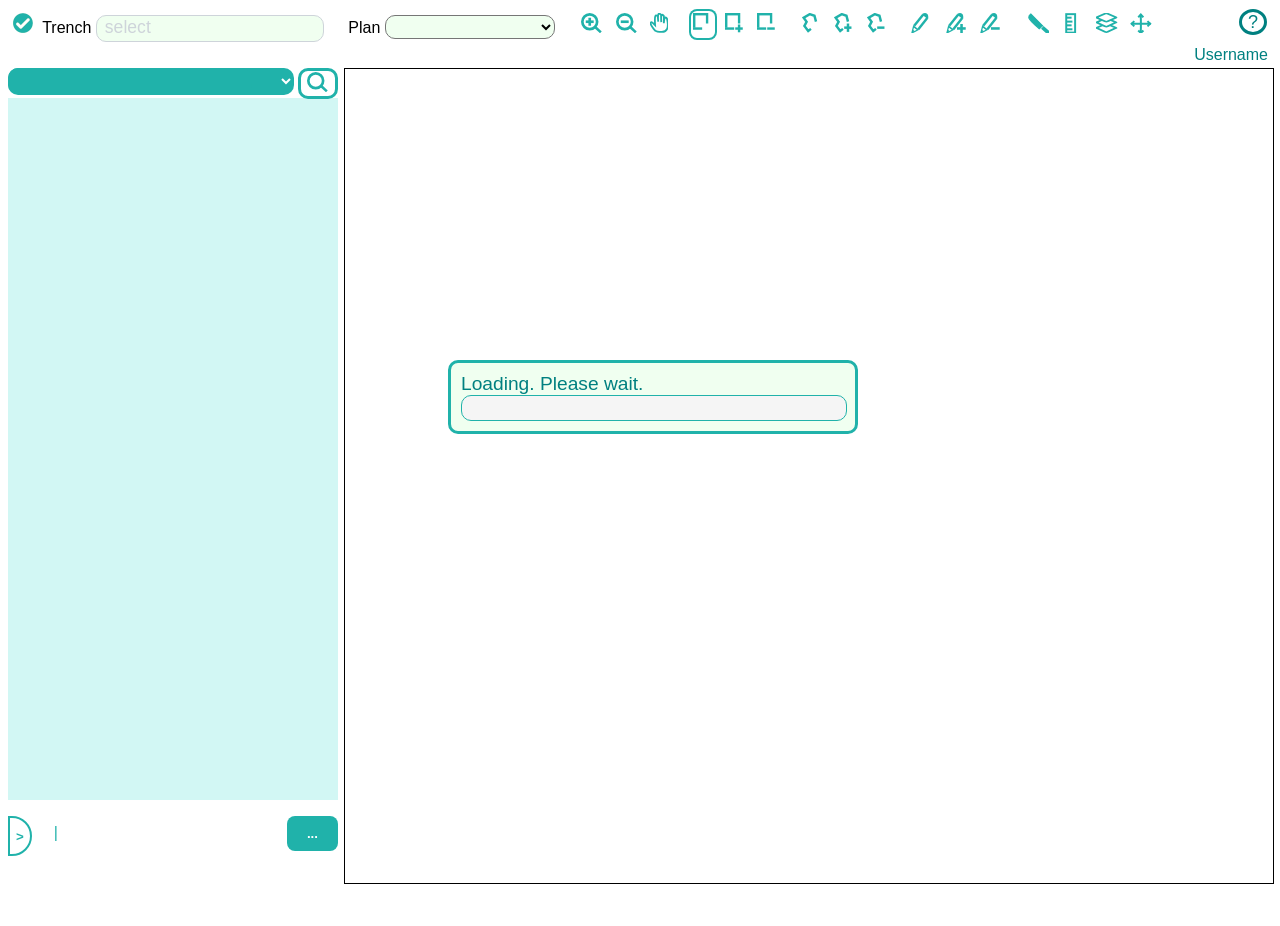
==== commit 097f9bba: "Add files via upload New features: allows the authorized users to alter the coordinates of items. Th" ====
--- a/app_main.html
+++ b/app_main.html
@@ -60,7 +60,7 @@
 			<label for="AvailablePlansCombo" id="Label_Plan">Plan</label>
 			<select id="AvailablePlansCombo">
 			</select>
-			<button id="zoom_in_button"      class="canvasBtn" onclick="map.activate_ZoomIn();" title="Zoom In">    
+			<button id="zoom_in_button"      class="canvasBtn" onclick="map.activate_ZoomIn();" title="Zoom In">
 				<svg  width="22px" height="20px">
 				<circle style="fill:none;fill-rule:evenodd;stroke:#20b2aa;stroke-width:2.67808;stroke-miterlimit:4;stroke-dasharray:none" cx="8.7312508" cy="8.7312498" r="7.3922081" />
 				<path style="fill:none;stroke:#20b2aa;stroke-width:2.64583;stroke-linecap:butt;stroke-linejoin:miter;stroke-miterlimit:4;stroke-dasharray:none;stroke-opacity:1" d="m 14.108177,14.095127 5.008545,4.534163 0.764443,0.692042" inkscape:path-effect="#path-effect2796" inkscape:original-d="m 14.108177,14.095127 5.008545,4.534163 0.764443,0.692042" sodipodi:nodetypes="ccc" />
@@ -162,7 +162,7 @@
 					<path style="fill:#20b2aa;stroke:#20b2aa;stroke-width:1.043;stroke-linecap:butt;stroke-linejoin:miter;stroke-dasharray:none;stroke-opacity:1" d="M 15.671892,12.81028 3.8150837,1.0041042 c 0,0 -2.3980061,1.5654593 -2.031644,3.8158076 C 2.1498018,7.0702599 12.308023,15.843358 12.308023,15.843358 Z"/>
 				</svg>
 			</button>
-			<button id="ruler_button"  class="canvasBtn" onclick="map.ToggleDisplayOfDistances();" title="Toggle displaying lengths of selected items on the map"> 
+			<button id="ruler_button"  class="canvasBtn" onclick="map.ToggleDisplayOfDistances();" title="Toggle displaying lengths of selected items. Clicking shows coordinates of point."> 
 				<svg width="22px" height="20px">			
 					<rect style="fill:#ffffff;stroke:#20b2aa;stroke-width:1.96323;stroke-dasharray:none" width="8.8887587" height="18.436768" x="5.2306204" y="1.161615" />
 					<path style="fill:none;stroke:#20b2aa;stroke-width:2.002;stroke-linecap:butt;stroke-linejoin:miter;stroke-dasharray:none;stroke-opacity:1" d="M 5.4285069,4.6809976 H 10.585915" />
@@ -171,6 +171,8 @@
 					<path style="fill:none;stroke:#20b2aa;stroke-width:2.002;stroke-linecap:butt;stroke-linejoin:miter;stroke-dasharray:none;stroke-opacity:1" d="M 5.4285069,16.268493 H 11.428584" />
 				</svg>
 			</button>
+			
+			<!-- Cooridnates related buttons!-->
 			<button id="target_button"  class="canvasBtn" onclick="map.ActivateDefiningCoordinatesManually();" title="This tool allows to define the coordinates of an item manually by clicking on the map."> 
 				<svg width="22px" height="20px">			
 					<ellipse style="fill:none;stroke:#20b2aa;stroke-width:2;stroke-dasharray:none" cx="14.492949" cy="4.6823087e-07" rx="9.2543478" ry="9.2543468" transform="matrix(0.70783071,0.70638211,-0.70783071,0.70638211,0,0)" />
@@ -179,6 +181,34 @@
 					<path style="fill:none;stroke:#20b2aa;stroke-width:2;stroke-linecap:butt;stroke-linejoin:miter;stroke-dasharray:none;stroke-opacity:1" d="m 13.588834,13.534486 3.314598,3.381306" />
 					<path style="fill:none;stroke:#20b2aa;stroke-width:2;stroke-linecap:butt;stroke-linejoin:miter;stroke-dasharray:none;stroke-opacity:1" d="M 17.017876,3.5182942 13.613139,6.8429185" />
 					<path style="fill:none;stroke:#20b2aa;stroke-width:2;stroke-linecap:butt;stroke-linejoin:miter;stroke-dasharray:none;stroke-opacity:1" d="M 7.0466169,13.489555 3.6418772,16.814179" />
+				</svg>
+			</button>
+			<button id="layers_button"  class="canvasBtn" onclick="map.activate_SelectLayer();" title="This tool allows to display different layers of the excavation items on the map."> 
+				<svg width="22px" height="20px">			
+					<rect style="fill:#ffffff;stroke:#20b2aa;stroke-width:2.41613054;stroke-miterlimit:4;stroke-dasharray:none" id="rect165-7" width="10.836235" height="10.836235" x="-18.032883" y="18.484861" rx="1.0157533" ry="1.0157533" transform="matrix(0.91268218,-0.40867008,0.91268218,0.40867008,0,0)" />
+					<rect style="fill:#ffffff;stroke:#20b2aa;stroke-width:2.41613054;stroke-miterlimit:4;stroke-dasharray:none" id="rect165-7-8" width="10.836235" height="10.836235" x="-11.339411" y="11.791405" rx="1.0157533" ry="1.0157533" transform="matrix(0.91268218,-0.40867009,0.91268218,0.40867009,0,0)" />
+					<rect style="fill:#ffffff;stroke:#20b2aa;stroke-width:2.41613054;stroke-miterlimit:4;stroke-dasharray:none" id="rect165-7-4" width="10.836235" height="10.836235" x="-5.2933731" y="5.7453742" rx="1.0157533" ry="1.0157533" transform="matrix(0.91268218,-0.40867009,0.91268218,0.40867009,0,0)" />
+				</svg>
+			</button>
+			<div id="Layers_rangePopover" class="popover" style="display:none;">
+			  <label for="Layers_slider">Layer depth:</label>
+			  <input type="range" id="Layers_slider" class="vertical_slider" min="0" max="10" value="0" onchange="Handle_LayerSelection();">
+			  <span id="Layers_rangeValue">0</span>
+			</div>
+			<button id="alter_a_coordinate_button"  class="canvasBtn" onclick="map.activate_AlterCoordinate();" title="This tool allows to change the coordinates of a single point of a selected item."> 
+				<svg width="22px" height="20px">			
+					<path style="fill:#20b2aa;stroke:#20b2aa;stroke-width:2;stroke-linecap:butt;stroke-linejoin:miter;stroke-miterlimit:4;stroke-dasharray:none;stroke-opacity:1" d="m 10.887292,10.825971 8.356356,-0.07257" id="path4719" inkscape:connector-curvature="0" />
+					<path style="fill:#20b2aa;stroke:#20b2aa;stroke-width:2;stroke-linecap:butt;stroke-linejoin:miter;stroke-miterlimit:4;stroke-dasharray:none;stroke-opacity:1" d="m 17.512996,13.342795 3.196535,-3.299163" id="path4719-6" inkscape:connector-curvature="0" />
+					<path inkscape:connector-curvature="0" id="path4751" d="M 20.691388,11.455906 17.494853,8.1567423" style="fill:#20b2aa;stroke:#20b2aa;stroke-width:2;stroke-linecap:butt;stroke-linejoin:miter;stroke-miterlimit:4;stroke-dasharray:none;stroke-opacity:1" />
+					<path inkscape:connector-curvature="0" id="path4834" d="M 10.887292,10.825971 2.5309354,10.753401" style="fill:#20b2aa;stroke:#20b2aa;stroke-width:2;stroke-linecap:butt;stroke-linejoin:miter;stroke-miterlimit:4;stroke-dasharray:none;stroke-opacity:1" />
+					<path inkscape:connector-curvature="0" id="path4836" d="M 4.2615874,13.342795 1.0650525,10.043632" style="fill:#20b2aa;stroke:#20b2aa;stroke-width:2;stroke-linecap:butt;stroke-linejoin:miter;stroke-miterlimit:4;stroke-dasharray:none;stroke-opacity:1" />
+					<path style="fill:#20b2aa;stroke:#20b2aa;stroke-width:2;stroke-linecap:butt;stroke-linejoin:miter;stroke-miterlimit:4;stroke-dasharray:none;stroke-opacity:1" d="M 1.0831955,11.455906 4.2797304,8.1567423" id="path4838" inkscape:connector-curvature="0" />
+					<path style="fill:#20b2aa;stroke:#20b2aa;stroke-width:2;stroke-linecap:butt;stroke-linejoin:miter;stroke-miterlimit:4;stroke-dasharray:none;stroke-opacity:1" d="M 10.887292,10.825971 10.814722,2.4696144" id="path4719-5" inkscape:connector-curvature="0" />
+					<path style="fill:#20b2aa;stroke:#20b2aa;stroke-width:2;stroke-linecap:butt;stroke-linejoin:miter;stroke-miterlimit:4;stroke-dasharray:none;stroke-opacity:1" d="M 13.404116,4.2002664 10.104952,1.0037314" id="path4719-6-3" inkscape:connector-curvature="0" />
+					<path inkscape:connector-curvature="0" id="path4751-3" d="M 11.517226,1.0218754 8.2180629,4.2184094" style="fill:#20b2aa;stroke:#20b2aa;stroke-width:2;stroke-linecap:butt;stroke-linejoin:miter;stroke-miterlimit:4;stroke-dasharray:none;stroke-opacity:1" />
+					<path inkscape:connector-curvature="0" id="path4834-2" d="m 10.887292,10.825971 -0.07257,8.356356" style="fill:#20b2aa;stroke:#20b2aa;stroke-width:2;stroke-linecap:butt;stroke-linejoin:miter;stroke-miterlimit:4;stroke-dasharray:none;stroke-opacity:1" />
+					<path inkscape:connector-curvature="0" id="path4836-6" d="M 13.404116,17.451675 10.104952,20.64821" style="fill:#20b2aa;stroke:#20b2aa;stroke-width:2;stroke-linecap:butt;stroke-linejoin:miter;stroke-miterlimit:4;stroke-dasharray:none;stroke-opacity:1" />
+					<path style="fill:#20b2aa;stroke:#20b2aa;stroke-width:2;stroke-linecap:butt;stroke-linejoin:miter;stroke-miterlimit:4;stroke-dasharray:none;stroke-opacity:1" d="M 11.517226,20.630068 8.2180629,17.433532" id="path4838-5" inkscape:connector-curvature="0" />
 				</svg>
 			</button>
 			
@@ -205,8 +235,6 @@
 					<a href="javascript:void(0);" onclick="Dialog.DisplayAboutDialog();">About</a>
 				</div>
 			</div>
-
-
 			
 			<div id="user_info">
 				<a href="javascript:void(0);" id="user_info_name" class="drop_downs" onclick="toggle_user_menu();"> Username </a>
@@ -273,7 +301,7 @@
 						<a href="javascript:void(0);" id="dropup_references"		onclick="Dialog.ShowReferenceLinksDialog();"		class='visible-to-users-only'>	<b>Reference Links</b></a>
 						<a href="javascript:void(0);" id="dropup_export" 			onclick="Dialog.ShowExportPreferencesDialog()"		class='visible-to-users-only'>	<b>Export data of selected items</b></a>
 						<a href="javascript:void(0);" id="dropup_trackchanges" 		onclick="getDataChanges_and_DisplayThem();"    		class='visible-to-admin-only'>	<b>Track Changes</b></a>
-						<a href="javascript:void(0);" id="dropup_mapcapture"	 	onclick="CaptureMap();"								class='visible-to-admin-only'>  <b>Map Capture</b></a>
+						<a href="javascript:void(0);" id="dropup_mapcapture"	 	onclick="CaptureMap();"								class='visible-to-users-only'>  <b>Map Capture</b></a>
 						</div>
 					</div>
 				</div>
--- a/style1.css
+++ b/style1.css
@@ -99,8 +99,8 @@
 	padding-left: 1px;
 	padding-right: 1px;
 	background: honeydew;
-	min-width: 280px;
-	max-width: 280x;
+	min-width: 270px;
+	max-width: 270x;
 	width: 400px;
 }
 #Label_Plan {
@@ -110,13 +110,13 @@
 	border-radius: 10px;
 	padding-top: 0px;
 	padding-bottom: 0px;
-	padding-left: 8px;
-	padding-right: 8px;
+	padding-left: 5px;
+	padding-right: 5px;
 	font-size: 110%;
 	background: honeydew;	
-	min-width:180px;
-	max-width:180px;
-	margin-right: 28px;
+	min-width:170px;
+	max-width:170px;
+	margin-right: 18px;
 }
 
 #help_menu {
@@ -126,7 +126,7 @@
   padding-bottom: 4px;
   padding-left: 5px;
   padding-right: 5px;
-  margin-left: 10px;
+  margin-left: 5px;
   border: none;
 }
 #help_questionmark {
@@ -166,13 +166,13 @@
 	display: flex;
 	flex-direction: row;
 	float:right;
-	margin-right: 8px;
+	margin-right: 4px;
 	margin-top: 4px;
 }
 #user_info_name{
 	color: teal;
 	font-family:  "Cooper", "Calibri", "Arial";
-	min-width: 100px;
+	min-width: 70px;
 	text-align:right;
 }
 #user_info a:link, #user_info a:visited, #user_info a:hover { color: teal; text-decoration:none; }
@@ -199,6 +199,29 @@
 }
 .user-dropdown-content a:hover {background-color:gainsboro;}
 .show {display:block;}
+
+
+
+/* for the floating effect of the range input elemenr which pops up when the layers button is clicked */
+.popover {
+  position: absolute;
+  margin-top: 10px;
+  padding: 15px;
+  background: white;
+  border: 1px solid #ddd;
+  border-radius: 8px;
+  box-shadow: 0 4px 12px rgba(0,0,0,0.15);
+  display: flex;
+  flex-direction: column;
+  accent-color: teal;
+  gap: 8px;
+  z-index: 100;
+}
+/*text-orientation: upright;*/
+#Layers_slider {
+  writing-mode: vertical-lr;
+  direction: ltr;
+}
 
 /********************************* categories combo ************************************/
 
@@ -467,7 +490,7 @@
 
 
 #drag_button, #selectminus_button, #polygonminus_button, #pencilminus_button {
-	margin-right:20px;
+	margin-right:12px;
 }
 
 /******************************** sort items dialog ***********************************/
